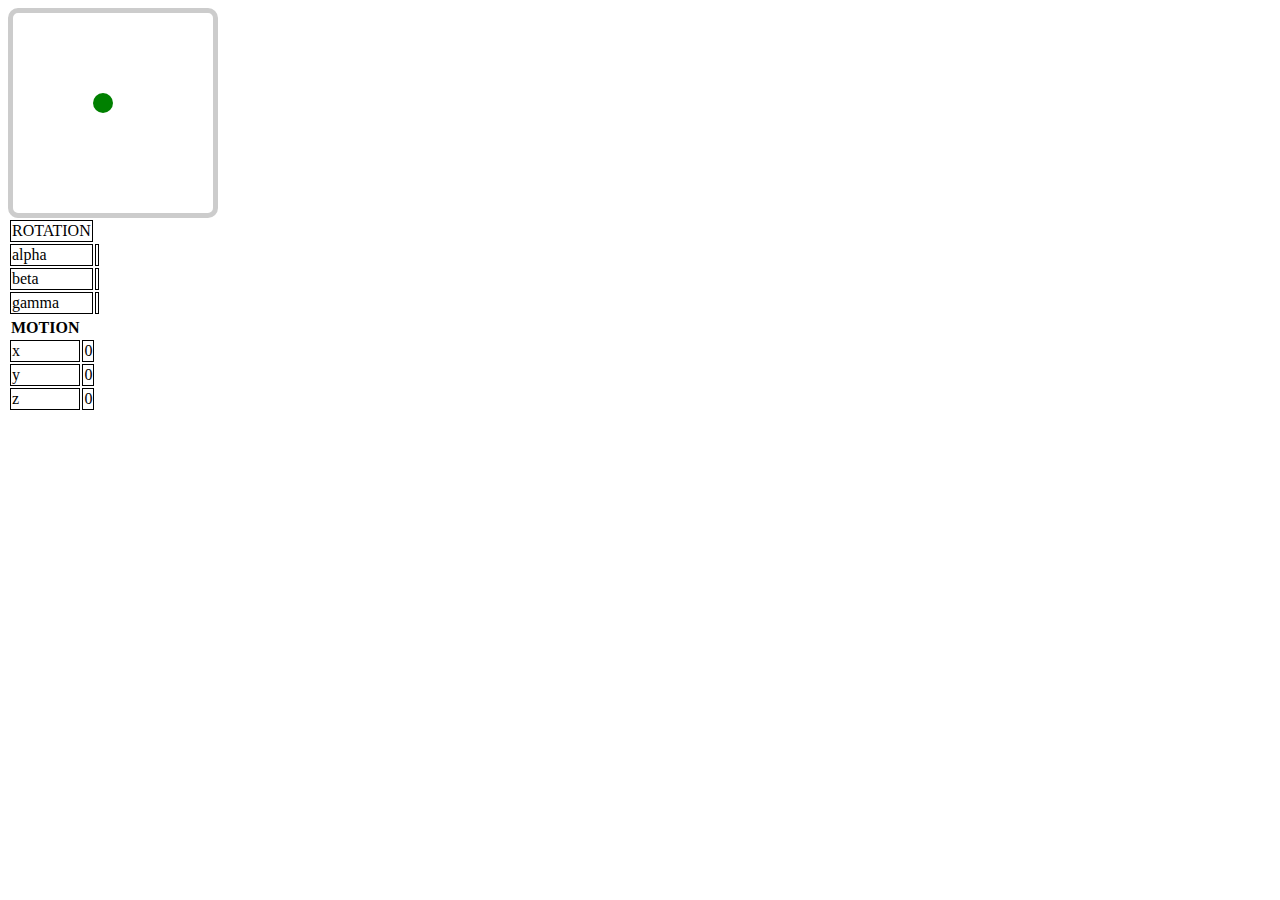
==== playingAround/motion.html @ 03fff490 "Initial commit" ====
<!DOCTYPE html>
<html lang="en">
<head>
	<meta charset="UTF-8">
	<title>Motion API</title>
	<style>

	.garden {
		position: relative;
		width: 200px;
		height: 200px;
		border: 5px solid #CCC;
		border-radius: 10px;
	}
	.ball {
		position:relative;
		top: 90px;
		left: 90px;
		width: 20px;
		height: 20px;
		background: green;
		border-radius: 100%;
	}
	table tr td{
		border: solid 1px;
		
	}

	</style>
</head>
<body>
	<div class="garden">
		<div class="ball"></div>
	</div>

	<div class="output"></div>
	<table>
		<thead>
			<tr>
				<td>ROTATION</td>
			</tr>
		</thead>
		<tbody>
			<tr>
				<td>alpha</td>
				<td id="alpha"></td>
			</tr>
			<tr>
				<td>beta</td>
				<td id="beta"></td>
			</tr>
			<tr>
				<td>gamma</td>
				<td id="gamma"></td>
			</tr>
		</tbody>
	</table>

	<table>
		<thead>
				<tr>
					<th>MOTION</th>
				</tr>
		</thead>
		<tbody>
			<tr>
				<td>x</td>
				<td id="x"></td>
			</tr>
			<tr>
				<td>y</td>
				<td id="y"></td>
			</tr>
			<tr>
				<td>z</td>
				<td id="z"></td>
			</tr>
		</tbody>
	</table>

	<script>

	// ROTATION
	var ball = document.querySelector('.ball');
	var garden = document.querySelector('.garden');
	var output = document.querySelector('.output');
	var tdX = document.querySelector('#x');
	var tdY = document.querySelector('#y');
	var tdZ = document.querySelector('#z');

	var maxX = garden.clientWidth - ball.clientWidth;
	var maxY = garden.clientHeight - ball.clientHeight;

	function handleOrientation(event){
		var x = event.beta;
		var y = event.gamma;
		alpha.innerHTML = x;
		beta.innerHTML = y;
		gamma.innerHTML = event.alpha;

		// Because we don't want to have device upside down
		// we constrain the x value to the range [-90, 90]
		if (x > 90){x = 90};
		if (x < -180){x = -90};

		// To make computation easier we shift the range of
		// x and y to [0, 180]
		x += 90;
		y += 90;

		// 10 is half size of the ball
		// it center the positioning point to the center of the ball
		ball.style.top = (maxX*x/180 - 10) + "px";
		ball.style.left= (maxY*y/180 - 10) + "px";
	}

	window.addEventListener('deviceorientation', handleOrientation);


	// MOTION
	var maxXacceleration = 0;
	var maxYacceleration = 0;
	var maxZacceleration = 0;
	function handleMotion(event){
		if (event.acceleration.x > maxXacceleration){
			maxXacceleration = event.acceleration.x;
		}
		if (event.acceleration.y > maxYacceleration){
			maxYacceleration = event.acceleration.y;
		}
		if (event.acceleration.z > maxZacceleration){
			maxZacceleration = event.acceleration.z;
		}
		tdX.innerHTML =  maxXacceleration;  
		tdY.innerHTML =  maxYacceleration;  
		tdZ.innerHTML =  maxZacceleration;  
	}

	window.addEventListener('devicemotion', handleMotion);

	</script>
</body>
</html>
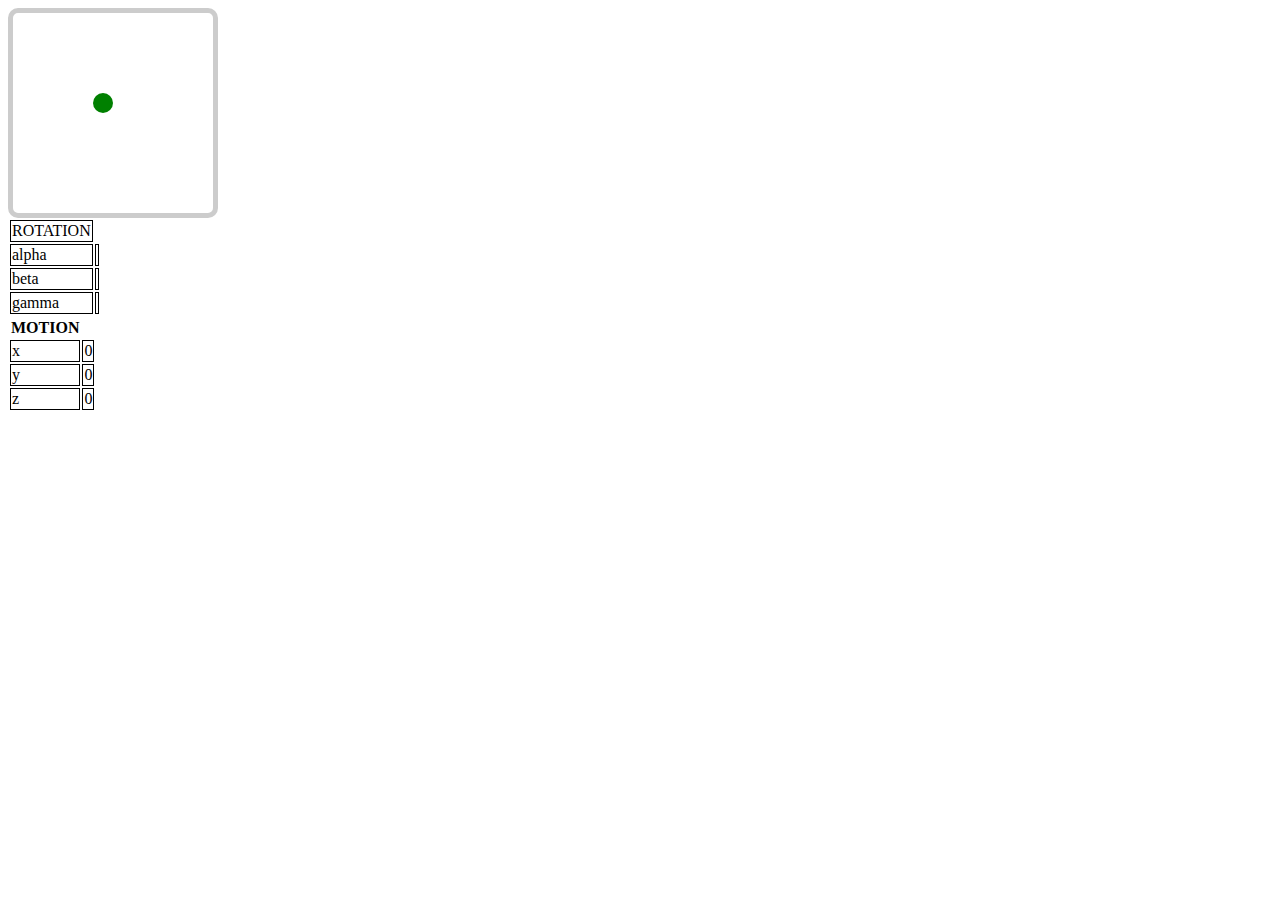
==== commit cf79122c: "Add motion and rotation skeleton" ====
--- a/playingAround/motion.html
+++ b/playingAround/motion.html
@@ -3,6 +3,7 @@
 <head>
 	<meta charset="UTF-8">
 	<title>Motion API</title>
+	<meta name="viewport" content="width=device-width, initial-scale=1.0">
 	<style>
 
 	.garden {
